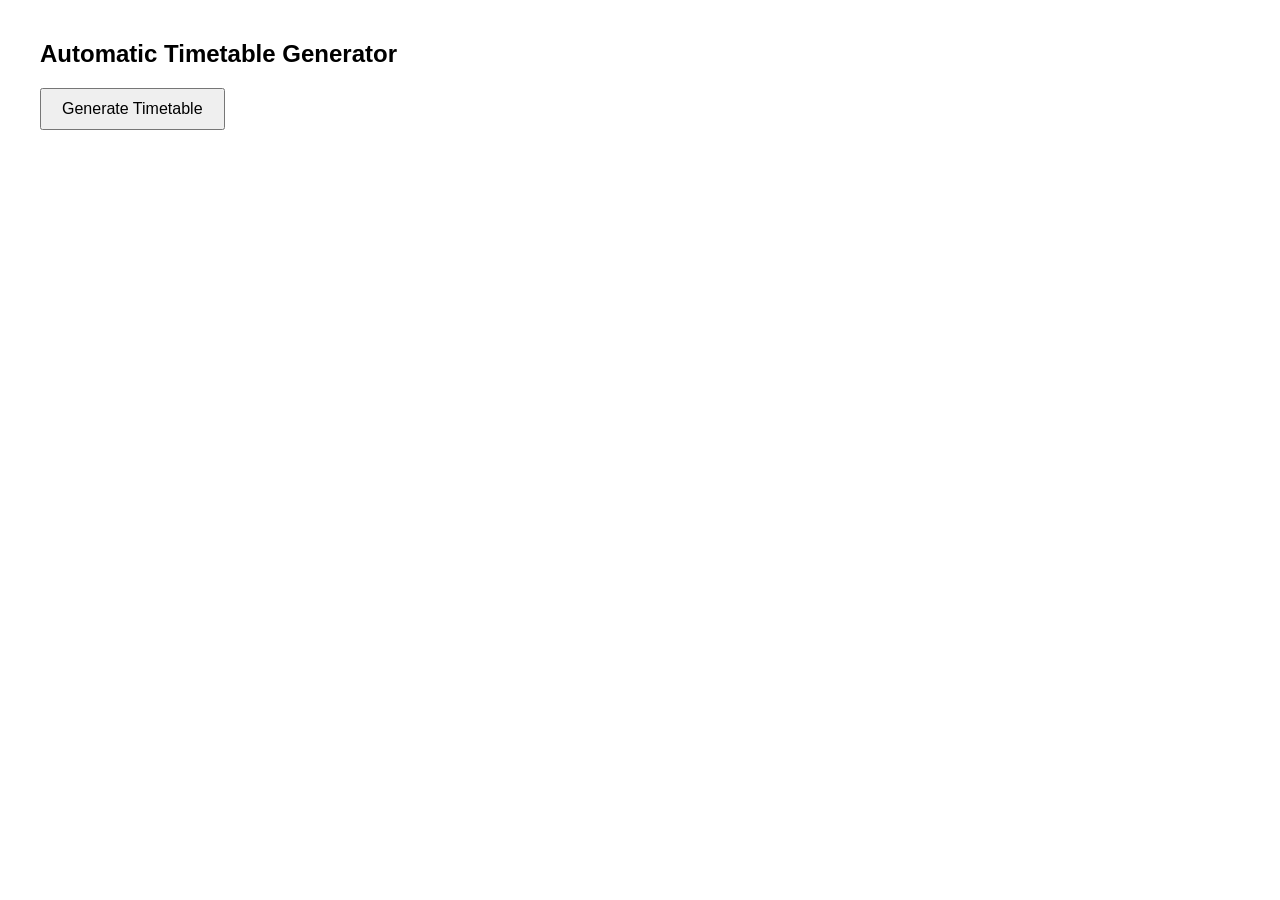
==== target/classes/static/index.html @ 66e3f992 "before adding input format" ====
<!DOCTYPE html>
<html>
<head>
    <title>Automatic Timetable Generator</title>
    <style>
        body { font-family: Arial; margin: 40px; }
        button { padding: 10px 20px; font-size: 16px; }
        table { border-collapse: collapse; margin-top: 30px; }
        th, td { border: 1px solid black; padding: 8px; text-align: center; }
        th { background: #f2f2f2; }
    </style>
</head>
<body>

<h2>Automatic Timetable Generator</h2>

<button onclick="generateTimetable()">Generate Timetable</button>

<div id="output"></div>

<script>
async function generateTimetable() {

    const requestData = {
        divisions: [{ name: "A" }],
        faculties: [{
            id: 1,
            name: "Dr. Smith",
            shiftStart: "09:00",
            shiftEnd: "16:00"
        }],
        subjects: [
            { name: "Math", lab: false, weeklyHours: 4 },
            { name: "Physics Lab", lab: true, weeklyHours: 2 }
        ]
    };

    const response = await fetch("/api/timetable/generate", {
        method: "POST",
        headers: { "Content-Type": "application/json" },
        body: JSON.stringify(requestData)
    });

    const data = await response.json();

    displayTimetable(data);
}

function displayTimetable(slots) {

    let html = "<table>";
    html += "<tr><th>Subject</th><th>Faculty</th><th>Day</th><th>Slot</th><th>Time</th></tr>";

    slots.forEach(slot => {
        html += `<tr>
                    <td>${slot.subject}</td>
                    <td>${slot.faculty}</td>
                    <td>${slot.day}</td>
                    <td>${slot.slotNumber}</td>
                    <td>${slot.startTime} - ${slot.endTime}</td>
                 </tr>`;
    });

    html += "</table>";

    document.getElementById("output").innerHTML = html;
}
</script>

</body>
</html>
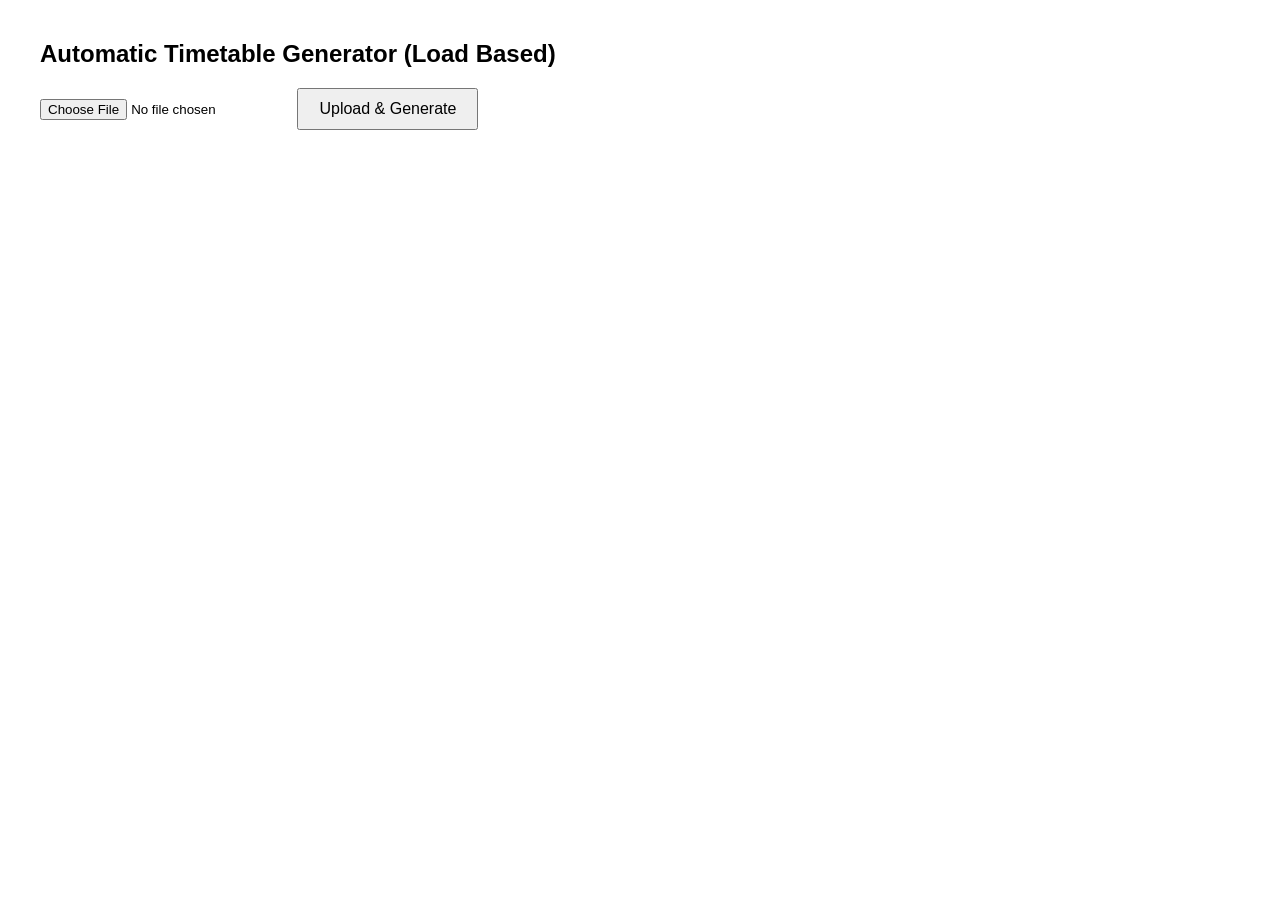
==== commit 819a97eb: "after scheduling modification" ====
--- a/target/classes/static/index.html
+++ b/target/classes/static/index.html
@@ -12,58 +12,36 @@
 </head>
 <body>
 
-<h2>Automatic Timetable Generator</h2>
+<h2>Automatic Timetable Generator (Load Based)</h2>
 
-<button onclick="generateTimetable()">Generate Timetable</button>
+<input type="file" id="fileInput" />
+<button onclick="uploadFile()">Upload & Generate</button>
 
 <div id="output"></div>
 
 <script>
-async function generateTimetable() {
+async function uploadFile() {
 
-    const requestData = {
-        divisions: [{ name: "A" }],
-        faculties: [{
-            id: 1,
-            name: "Dr. Smith",
-            shiftStart: "09:00",
-            shiftEnd: "16:00"
-        }],
-        subjects: [
-            { name: "Math", lab: false, weeklyHours: 4 },
-            { name: "Physics Lab", lab: true, weeklyHours: 2 }
-        ]
-    };
+    const fileInput = document.getElementById("fileInput");
+    const file = fileInput.files[0];
 
-    const response = await fetch("/api/timetable/generate", {
+    if (!file) {
+        alert("Please select an Excel file.");
+        return;
+    }
+
+    const formData = new FormData();
+    formData.append("file", file);
+
+    const response = await fetch("/api/timetable/upload", {
         method: "POST",
-        headers: { "Content-Type": "application/json" },
-        body: JSON.stringify(requestData)
+        body: formData
     });
 
-    const data = await response.json();
+    const result = await response.text();
 
-    displayTimetable(data);
-}
-
-function displayTimetable(slots) {
-
-    let html = "<table>";
-    html += "<tr><th>Subject</th><th>Faculty</th><th>Day</th><th>Slot</th><th>Time</th></tr>";
-
-    slots.forEach(slot => {
-        html += `<tr>
-                    <td>${slot.subject}</td>
-                    <td>${slot.faculty}</td>
-                    <td>${slot.day}</td>
-                    <td>${slot.slotNumber}</td>
-                    <td>${slot.startTime} - ${slot.endTime}</td>
-                 </tr>`;
-    });
-
-    html += "</table>";
-
-    document.getElementById("output").innerHTML = html;
+    document.getElementById("output").innerHTML =
+        "<h3>" + result + "</h3>";
 }
 </script>
 
